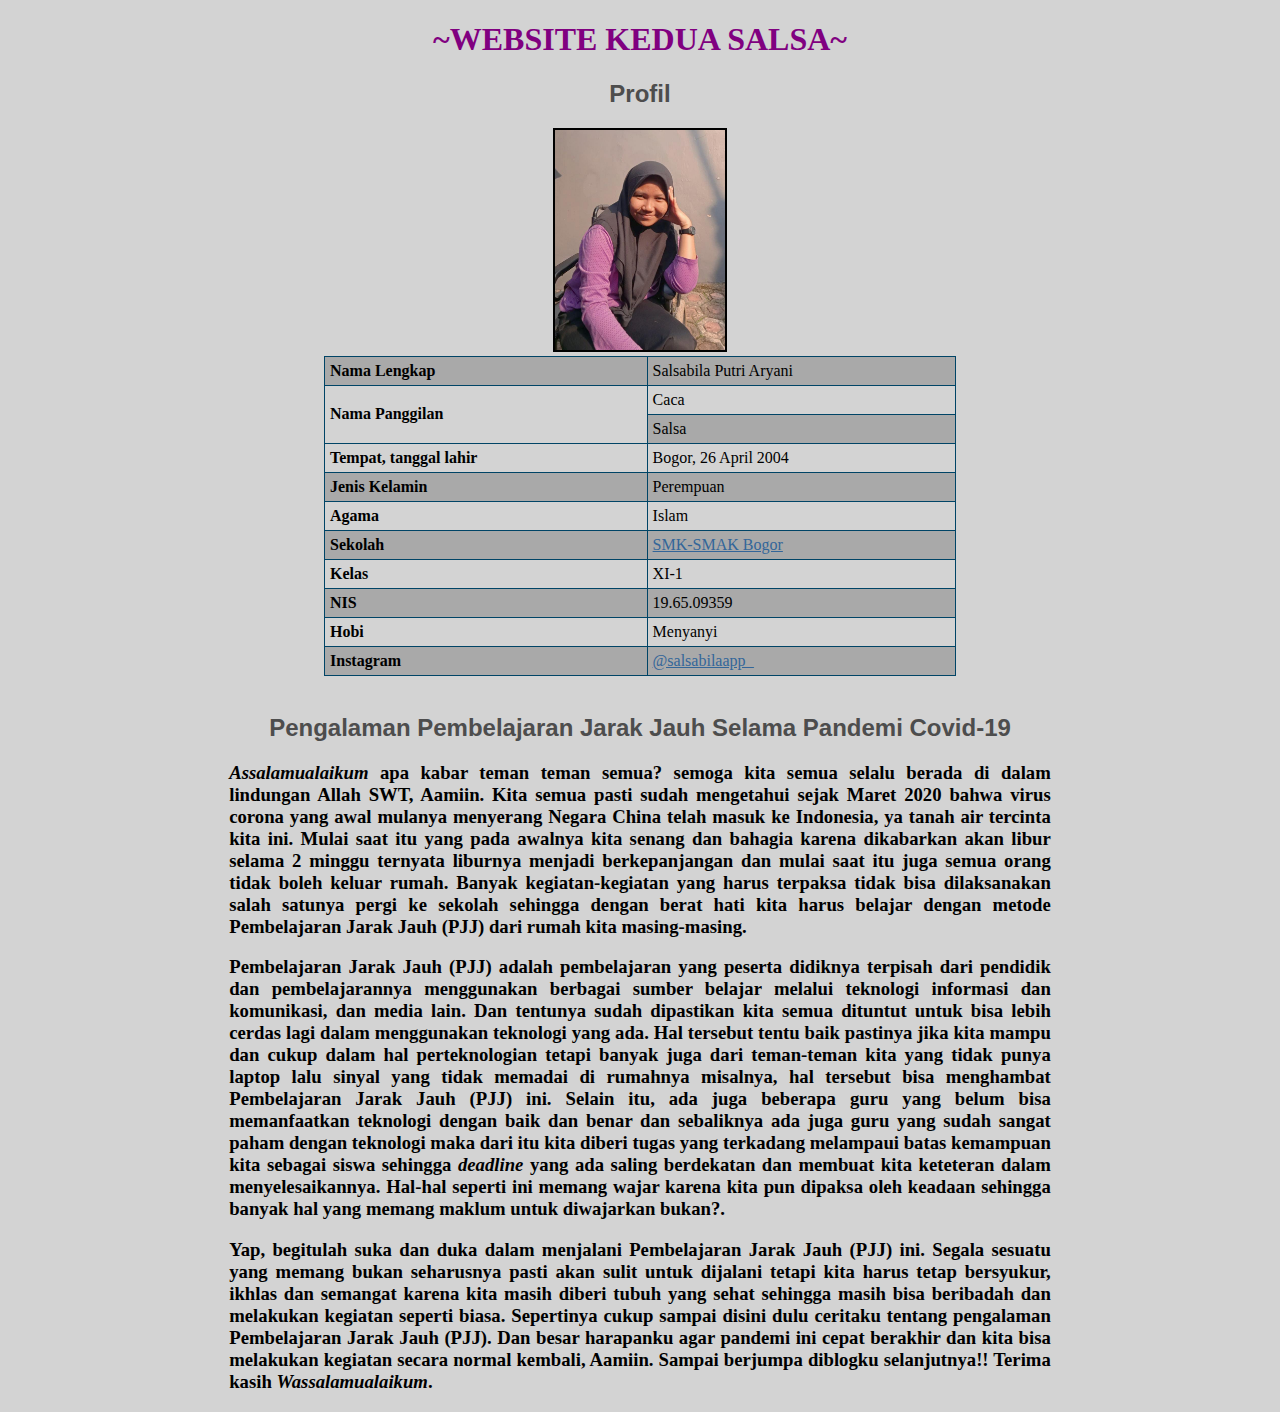
==== index.html @ dc14dd5d "Add files via upload" ====
<!DOCTYPE html> 
<html>
<head> 
	<title>Website Salsabila Putri</title>
<style>
body {background-color: #D3D3D3}
table {font-family: inherit;border-collapse: collapse;width: 50%}
th,td {border: 1px solid #004466;text-align: left;padding: 5px}
tr:nth-child(odd) {background-color: #A9A9A9}
p {font-family: initial;text-align: justify;width: 65%}
</style>
</head>
<center>
<h1 style="font-family: unset;color: #800080">~WEBSITE KEDUA SALSA~</h1>
<h2 style="font-family: sans-serif;color: #4D4D4D">Profil</h2>
<img src="Salsabila Putri.jpeg" width="170" height="220" border="2px" alt="foto-salsabila">
<table> 
	<tr>
		<th>Nama Lengkap</th>
		<td>Salsabila Putri Aryani</td>
	</tr>
	<tr>
		<th rowspan="2">Nama Panggilan</th>
		<td>Caca</td>
	</tr>
	<tr>
		<td>Salsa</td>
	</tr>
	<tr>
		<th>Tempat, tanggal lahir</th>
		<td>Bogor, 26 April 2004</td>
	</tr>
	<tr> 
		<th>Jenis Kelamin</th>
		<td>Perempuan</td>
	</tr>
	<tr>
		<th>Agama</th>
		<td>Islam</td>
	</tr>
	<tr>
		<th>Sekolah</th>
		<td><a style="color: #336699" href="http://www.smakbo.sch.id">SMK-SMAK Bogor</a></td>
	</tr>
	<tr>
		<th>Kelas</th>
		<td>XI-1</td>
	</tr>
	<tr>
		<th>NIS</th>
		<td>19.65.09359</td>
	</tr>
	<tr>
		<th>Hobi</th>
		<td>Menyanyi</td>
	</tr>
	<tr>
		<th>Instagram</td>
		<td><a style="color: #336699" href="http://instagram.com/salsabilaapp_">@salsabilaapp_</a></td>
	</tr>
	</table>
	<br>
	<h2 style="font-family: sans-serif;color: #4D4D4D">Pengalaman Pembelajaran Jarak Jauh Selama Pandemi Covid-19</h2>
		<h3 style="font-family; sans-serif;color: #000000"> 
		<p> <i>Assalamualaikum</i> apa kabar teman teman semua? semoga kita semua selalu berada di dalam lindungan Allah SWT, Aamiin. Kita semua pasti sudah 
		mengetahui sejak Maret 2020 bahwa virus corona yang awal mulanya menyerang Negara China telah masuk ke Indonesia, ya tanah air tercinta kita ini. 
		Mulai saat itu yang pada awalnya kita senang dan bahagia karena dikabarkan akan libur selama 2 minggu ternyata liburnya menjadi berkepanjangan dan 
		mulai saat itu juga semua orang tidak boleh keluar rumah. Banyak kegiatan-kegiatan yang harus terpaksa tidak bisa dilaksanakan salah satunya pergi 
		ke sekolah sehingga dengan berat hati kita harus belajar dengan metode Pembelajaran Jarak Jauh (PJJ) dari rumah kita masing-masing.</p>
		<p> Pembelajaran Jarak Jauh (PJJ) adalah pembelajaran yang peserta didiknya terpisah dari pendidik dan pembelajarannya menggunakan berbagai sumber 
		belajar melalui teknologi informasi dan komunikasi, dan media lain. Dan tentunya sudah dipastikan kita semua dituntut untuk bisa lebih cerdas lagi
		dalam menggunakan teknologi yang ada. Hal tersebut tentu baik pastinya jika kita mampu dan cukup dalam hal perteknologian tetapi banyak juga dari
		teman-teman kita yang tidak punya laptop lalu sinyal yang tidak memadai di rumahnya misalnya, hal tersebut bisa menghambat Pembelajaran Jarak Jauh (PJJ)
		ini. Selain itu, ada juga beberapa guru yang belum bisa memanfaatkan teknologi dengan baik dan benar dan sebaliknya ada juga guru yang sudah sangat 
		paham dengan teknologi maka dari itu kita diberi tugas yang terkadang melampaui batas kemampuan kita sebagai siswa sehingga <i>deadline</i> yang ada 
		saling berdekatan dan membuat kita keteteran dalam menyelesaikannya. Hal-hal seperti ini memang wajar karena kita pun dipaksa oleh keadaan sehingga 
		banyak hal yang memang maklum untuk diwajarkan bukan?.</p> 
		<p> Yap, begitulah suka dan duka dalam menjalani Pembelajaran Jarak Jauh (PJJ) ini. Segala sesuatu yang memang bukan seharusnya pasti akan sulit untuk
		dijalani tetapi kita harus tetap bersyukur, ikhlas dan semangat karena kita masih diberi tubuh yang sehat sehingga masih bisa beribadah dan melakukan
		kegiatan seperti biasa. Sepertinya cukup sampai disini dulu ceritaku tentang pengalaman Pembelajaran Jarak Jauh (PJJ). Dan besar harapanku agar pandemi 
		ini cepat berakhir dan kita bisa melakukan kegiatan secara normal kembali, Aamiin. Sampai berjumpa diblogku selanjutnya!! Terima kasih 
		<i>Wassalamualaikum</i>.</p>
	</h3>
	</center>
	</body>
	</html>
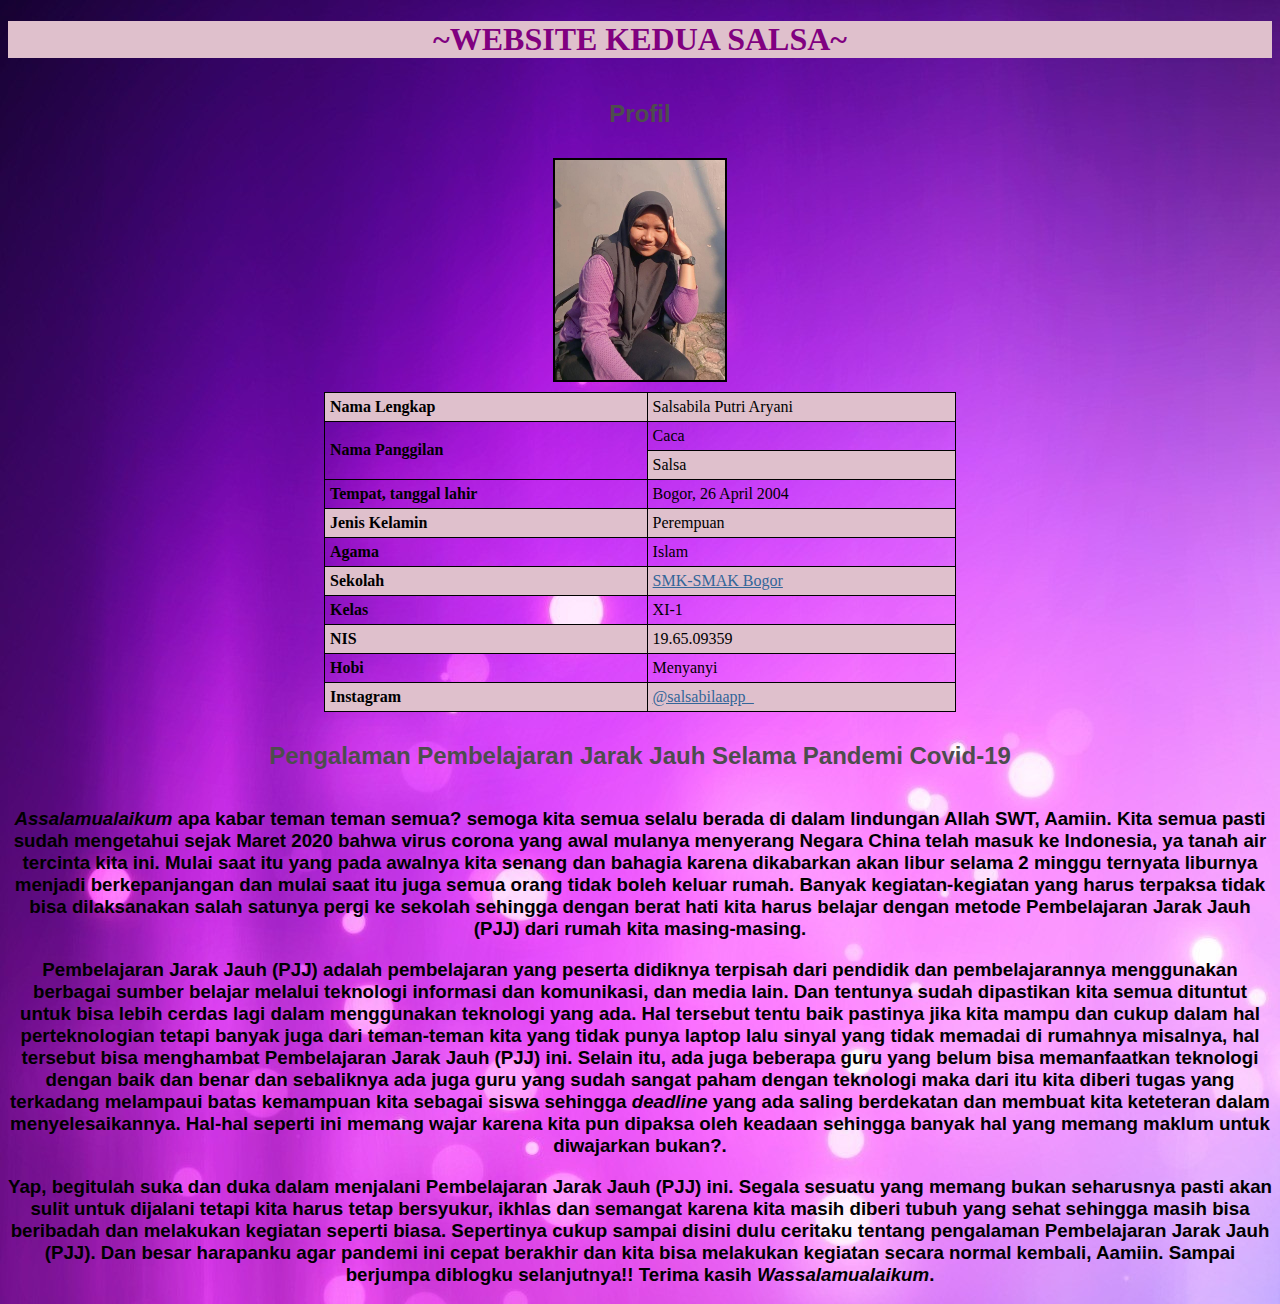
==== commit 0b49b285: "Update index.html" ====
--- a/index.html
+++ b/index.html
@@ -2,18 +2,19 @@
 <html>
 <head> 
 	<title>Website Salsabila Putri</title>
-<style>
-body {background-color: #D3D3D3}
-table {font-family: inherit;border-collapse: collapse;width: 50%}
-th,td {border: 1px solid #004466;text-align: left;padding: 5px}
-tr:nth-child(odd) {background-color: #A9A9A9}
-p {font-family: initial;text-align: justify;width: 65%}
-</style>
+	<link rel="stylesheet" href="style.css">
 </head>
-<center>
-<h1 style="font-family: unset;color: #800080">~WEBSITE KEDUA SALSA~</h1>
-<h2 style="font-family: sans-serif;color: #4D4D4D">Profil</h2>
-<img src="Salsabila Putri.jpeg" width="170" height="220" border="2px" alt="foto-salsabila">
+<body>
+<div class="sticky">
+	<h1>~WEBSITE KEDUA SALSA~</h1>
+</div>
+<div class="center">
+	<h2>Profil</h2>
+</div>
+<div class="center">
+	<img src="Salsabila Putri.jpeg" width="170" height="220" border="2px" alt="foto-salsabila">
+</div>
+<div class="center">
 <table> 
 	<tr>
 		<th>Nama Lengkap</th>
@@ -58,10 +59,13 @@
 		<th>Instagram</td>
 		<td><a style="color: #336699" href="http://instagram.com/salsabilaapp_">@salsabilaapp_</a></td>
 	</tr>
-	</table>
-	<br>
-	<h2 style="font-family: sans-serif;color: #4D4D4D">Pengalaman Pembelajaran Jarak Jauh Selama Pandemi Covid-19</h2>
-		<h3 style="font-family; sans-serif;color: #000000"> 
+</table>
+</div>
+<div class="center">
+	<h2>Pengalaman Pembelajaran Jarak Jauh Selama Pandemi Covid-19</h2>
+</div>
+<div>
+		<h3> 
 		<p> <i>Assalamualaikum</i> apa kabar teman teman semua? semoga kita semua selalu berada di dalam lindungan Allah SWT, Aamiin. Kita semua pasti sudah 
 		mengetahui sejak Maret 2020 bahwa virus corona yang awal mulanya menyerang Negara China telah masuk ke Indonesia, ya tanah air tercinta kita ini. 
 		Mulai saat itu yang pada awalnya kita senang dan bahagia karena dikabarkan akan libur selama 2 minggu ternyata liburnya menjadi berkepanjangan dan 
@@ -80,7 +84,7 @@
 		kegiatan seperti biasa. Sepertinya cukup sampai disini dulu ceritaku tentang pengalaman Pembelajaran Jarak Jauh (PJJ). Dan besar harapanku agar pandemi 
 		ini cepat berakhir dan kita bisa melakukan kegiatan secara normal kembali, Aamiin. Sampai berjumpa diblogku selanjutnya!! Terima kasih 
 		<i>Wassalamualaikum</i>.</p>
-	</h3>
-	</center>
-	</body>
-	</html>+		</h3>
+</div>
+</body>
+</html>
--- a/style.css
+++ b/style.css
@@ -0,0 +1,44 @@
+body {
+	background: url(PICTURE.jpg);
+}
+table {
+	font-family: inherit;
+	border-collapse: collapse;
+	width: 50%
+}
+th,td {
+	border: 1px solid #000000;
+	text-align: left;
+	padding: 5px
+}
+tr:nth-child(odd) {
+	background-color: #DFC0CC
+}
+div > p {
+	font-family: 'initial';
+	text-align: justify;
+	margin: 10px 250px 10px 250px
+}
+h1 {font-family: unset;
+	color: #800080;
+	text-align: center;
+}
+h2 {font-family: sans-serif;
+	color:#4D4D4D;
+	text-align: center;
+}
+h3 {font-family: sans-serif; 
+	color: #000000;
+	text-align: center;
+}
+.center {
+	display: flex;
+	justify-content: center;
+	align-items: center;
+	margin-bottom: 10px;
+}
+.sticky {
+	position: sticky;
+	top: 0;
+	background-color: #DFC0CC
+}